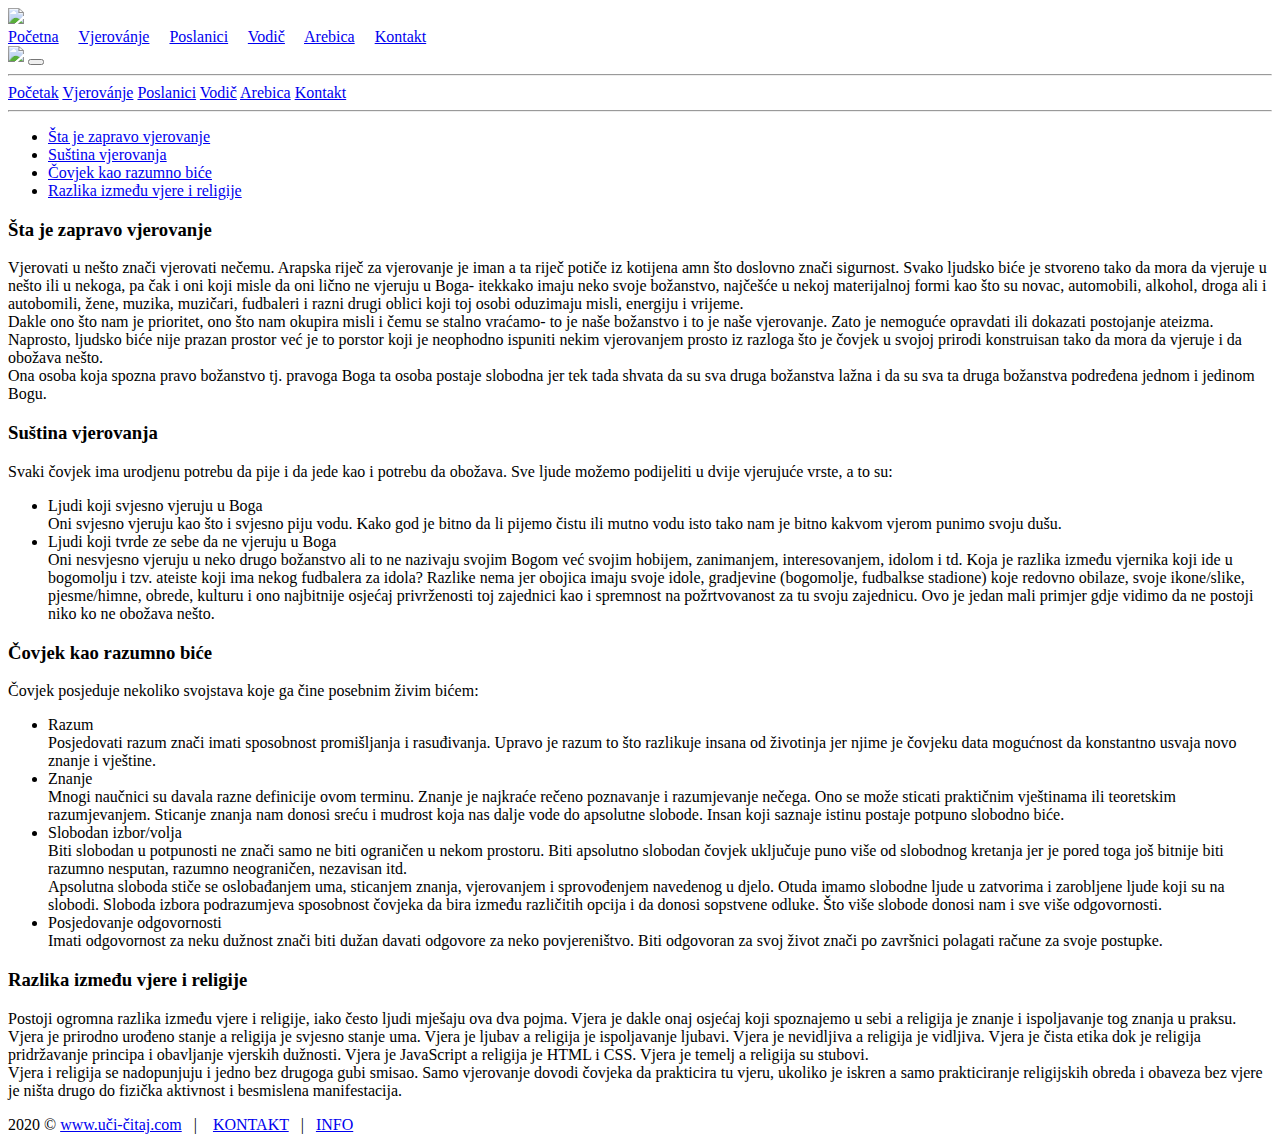
==== vjerovanje.html @ 60361c2d "Add files via upload" ====
<!DOCTYPE html>
<html lang="bs">

<head>
  <meta charset="UTF-8">
  <meta name="viewport" content="width-device-width, initial-scale=1.0">
  <title>Vjerovanje</title>
  <link rel="stylesheet" href="css/bootstrap.min.css">
  <script src="js/jquery.min.js"></script>
  <link rel="stylesheet" href="bootstrap.css">
  <script src="bootstrap.js"></script>



  <link rel="icon" href="images/icon.png" type="image/gif" sizes="32x30">

  <script src="jquery.min.js"></script>
  <script src="show_random_quotes.js"></script>

  <style>
    .container .row {
      border: solid black 0px;

    }
  </style>

</head>

<body>

  <div class="row pt-0 pb-0 kutija-menu ml-0 mr-0">

    <div class="col-lg-5 d-none d-lg-block h1 text-left pl-4">

      <a href="index.html" class="pl-4"><img src="images/logo.png" id="mali_logo" width="40px"></img></a>
    </div>
    <div class="col-7 d-none d-lg-block h6 text-right mt-4 pr-5 linkovi">
      <a class="linkovi-menija" href="index.html">Početna</a> &nbsp;&nbsp;&nbsp;
      <a class="linkovi-menija" href="vjerovanje.html">Vjerovánje</a> &nbsp;&nbsp;&nbsp;
      <a class="linkovi-menija" href="poslanici.html">Poslanici</a> &nbsp;&nbsp;&nbsp;
      <a class="linkovi-menija" href="vodic.html">Vodič</a> &nbsp;&nbsp;&nbsp;
      <a class="linkovi-menija" href="arebica.html">Arebica</a> &nbsp;&nbsp;&nbsp;
      <a class="linkovi-menija" href="kontakt.html">Kontakt</a>
    </div>
    <div class="col-md-12 col-sm-12 col-12 d-lg-none text-right pt-0 align-middle">

      <nav class="navbar navbar-expand-lg navbar-light bg-transparent">
        <a class="navbar-brand" href="#"><img src="images/logo.png" id="mali_logo" width="40px"></img></a>

        <button class="navbar-toggler" type="button" data-toggle="collapse" data-target="#navbarTogglerDemo03"
          aria-controls="navbarTogglerDemo03" aria-expanded="false" aria-label="Toggle navigation">
          <span class="navbar-toggler-icon"></span>
        </button>


        <div class="collapse navbar-collapse" id="navbarTogglerDemo03">
          <div class="navbar-nav float-center text-center pr-3">

            <hr>
            <a class="nav-item nav-link" href="index.html">Početak</a>
            <a class="nav-item nav-link" href="vjerovanje.html">Vjerovánje</a>
            <a class="nav-item nav-link" href="poslanici.html">Poslanici</a>
            <a class="nav-item nav-link" href="vodic.html">Vodič</a>
            <a class="nav-item nav-link" href="arebica.html">Arebica</a>
            <a class="nav-item nav-link" href="kontakt.html">Kontakt</a>
            <hr>
          </div>
        </div>
      </nav>

    </div>
  </div>

<div class="flex-wrapper">

  <div class="container-fluid pt-1 mb-0">

    <div class="row pt-2">
      <div class="col-12 kutija sredina mt-2 p-50">

        <ul>
          <li><a href="#staJeVjerovanje" class="anchor_link">Šta je zapravo vjerovanje</a></li>
          <li><a href="#sustinaVjerovanja" class="anchor_link">Suština vjerovanja</a></li>
          <li><a href="#covjekKaoRazumnoBice" class="anchor_link">Čovjek kao razumno biće</a></li>
          <li><a href="#razlikaIzmedjuVjereIReligije" class="anchor_link">Razlika između vjere i religije</a>
          </li>
        </ul>

        <h3><span id="staJeVjerovanje"></span>Šta je zapravo vjerovanje</h3>
        <p>Vjerovati u nešto znači vjerovati nečemu. Arapska riječ za vjerovanje je iman a ta riječ potiče iz kotijena amn što doslovno znači sigurnost. Svako ljudsko biće je stvoreno tako da mora da vjeruje u nešto ili u nekoga, pa čak i oni koji misle da oni lično ne vjeruju u Boga- itekkako imaju neko svoje božanstvo, najčešće u nekoj materijalnoj formi kao što su novac, automobili, alkohol, droga ali i autobomili, žene, muzika, muzičari, fudbaleri i razni drugi oblici koji toj osobi oduzimaju misli, energiju i vrijeme. <br>
          Dakle ono što nam je prioritet, ono što nam okupira misli i čemu se stalno vraćamo- to je naše božanstvo i to je naše vjerovanje. Zato je nemoguće opravdati ili dokazati postojanje ateizma. Naprosto, ljudsko biće nije prazan prostor već je to porstor koji je neophodno ispuniti nekim vjerovanjem prosto iz razloga što je čovjek u svojoj prirodi konstruisan tako da mora da vjeruje i da obožava nešto. <br>
          Ona osoba koja spozna pravo božanstvo tj. pravoga Boga ta osoba postaje slobodna jer tek tada shvata da su sva druga božanstva lažna i da su sva ta druga božanstva podređena jednom i jedinom Bogu.
        </p>

        <h3 id="sustinaVjerovanja">Suština vjerovanja</h3>
        <p>Svaki čovjek ima urodjenu potrebu da pije i da jede kao i potrebu da obožava. Sve ljude možemo podijeliti u dvije vjerujuće vrste, a to su: 
          <Ul class="ml-4">
            <li>Ljudi koji svjesno vjeruju u Boga</li>
            Oni svjesno vjeruju kao što i svjesno piju vodu. Kako god je bitno da li pijemo čistu ili mutno vodu isto tako nam je bitno kakvom vjerom punimo svoju dušu.<br>
            <li class="pt-2">Ljudi koji tvrde ze sebe da ne vjeruju u Boga</li>
            Oni nesvjesno vjeruju u neko drugo božanstvo ali to ne nazivaju svojim Bogom već svojim hobijem, zanimanjem, interesovanjem, idolom i td. Koja je razlika između vjernika koji ide u bogomolju i tzv. ateiste koji ima nekog fudbalera za idola? Razlike nema jer obojica imaju svoje idole, gradjevine (bogomolje, fudbalkse stadione) koje redovno obilaze, svoje ikone/slike, pjesme/himne, obrede, kulturu i ono najbitnije osjećaj privrženosti toj zajednici kao i spremnost na požrtvovanost za tu svoju zajednicu. Ovo je jedan mali primjer gdje vidimo da ne postoji niko ko ne obožava nešto.

          </ul>
         </p>


        <h3 id="covjekKaoRazumnoBice">Čovjek kao razumno biće</h3>
        <p>
          Čovjek posjeduje nekoliko svojstava koje ga čine posebnim živim bićem:
        <ul class="ml-4">
          <li>Razum</li>
          Posjedovati razum znači imati sposobnost promišljanja i rasuđivanja. Upravo je razum to što razlikuje insana od životinja jer njime je čovjeku data mogućnost da konstantno usvaja novo znanje i vještine.
          <li class="pt-2">Znanje</li>
          Mnogi naučnici su davala razne definicije ovom terminu. Znanje je najkraće rečeno poznavanje i razumjevanje nečega. Ono se može sticati praktičnim vještinama ili teoretskim razumjevanjem. Sticanje znanja nam donosi sreću i mudrost koja nas dalje vode do apsolutne slobode. Insan koji saznaje istinu postaje potpuno slobodno biće.
          <li class="pt-2">Slobodan izbor/volja</li>
          Biti slobodan u potpunosti ne znači samo ne biti ograničen u nekom prostoru. Biti apsolutno slobodan čovjek uključuje puno više od slobodnog kretanja jer je pored toga još bitnije biti razumno nesputan, razumno neograničen, nezavisan itd. <br>
          Apsolutna sloboda stiče se oslobađanjem uma, sticanjem znanja, vjerovanjem i sprovođenjem navedenog u djelo. Otuda imamo slobodne ljude u zatvorima i zarobljene ljude koji su na slobodi. Sloboda izbora podrazumjeva sposobnost čovjeka da bira između različitih opcija i da donosi sopstvene odluke. Što više slobode donosi nam i sve više odgovornosti.
          <li class="pt-2">Posjedovanje odgovornosti</li>
          Imati odgovornost za neku dužnost znači biti dužan davati odgovore za neko povjereništvo. Biti odgovoran za svoj život znači po završnici polagati račune za svoje postupke.
        </ul>
        </p>

        <h3 id="razlikaIzmedjuVjereIReligije">Razlika između vjere i religije</h3>
        <p>Postoji ogromna razlika između vjere i religije, iako često ljudi mješaju ova dva pojma. Vjera je dakle onaj osjećaj koji spoznajemo u sebi a religija je znanje i ispoljavanje tog znanja u praksu. Vjera je prirodno urođeno stanje a religija je svjesno stanje uma. Vjera je ljubav a religija je ispoljavanje ljubavi. Vjera je nevidljiva a religija je vidljiva. Vjera je čista etika dok je religija pridržavanje principa i obavljanje vjerskih dužnosti. Vjera je JavaScript a religija je HTML i CSS. Vjera je temelj a religija su stubovi. <br>
        Vjera i religija se nadopunjuju i jedno bez drugoga gubi smisao. Samo vjerovanje dovodi čovjeka da prakticira tu vjeru, ukoliko je iskren a samo prakticiranje religijskih obreda i obaveza bez vjere je ništa drugo do fizička aktivnost i besmislena manifestacija.
        </p>



      </div>
    </div>

  </div>

  <div id="footer" class="mt-3">

    <div class="col-lg-12 col-md-12 col-sm-12 col-12 text-center pb-3 pt-3 mt-0 kutija-menu pl-0 pr-0">
      2020 © <a href="index.html">www.uči-čitaj.com</a>&nbsp;&nbsp; | &nbsp;&nbsp; <a href="kontakt.html">KONTAKT</a>
      &nbsp;&nbsp;|&nbsp;&nbsp; <a href="info.html" target="blank">INFO</a>
    </div>
  </div>



</div>

  <script src="js/jquery.js"></script>
  <script src="js/bootstrap.js"></script>
  <script src="bootstrap.js"></script>
</body>
</html>
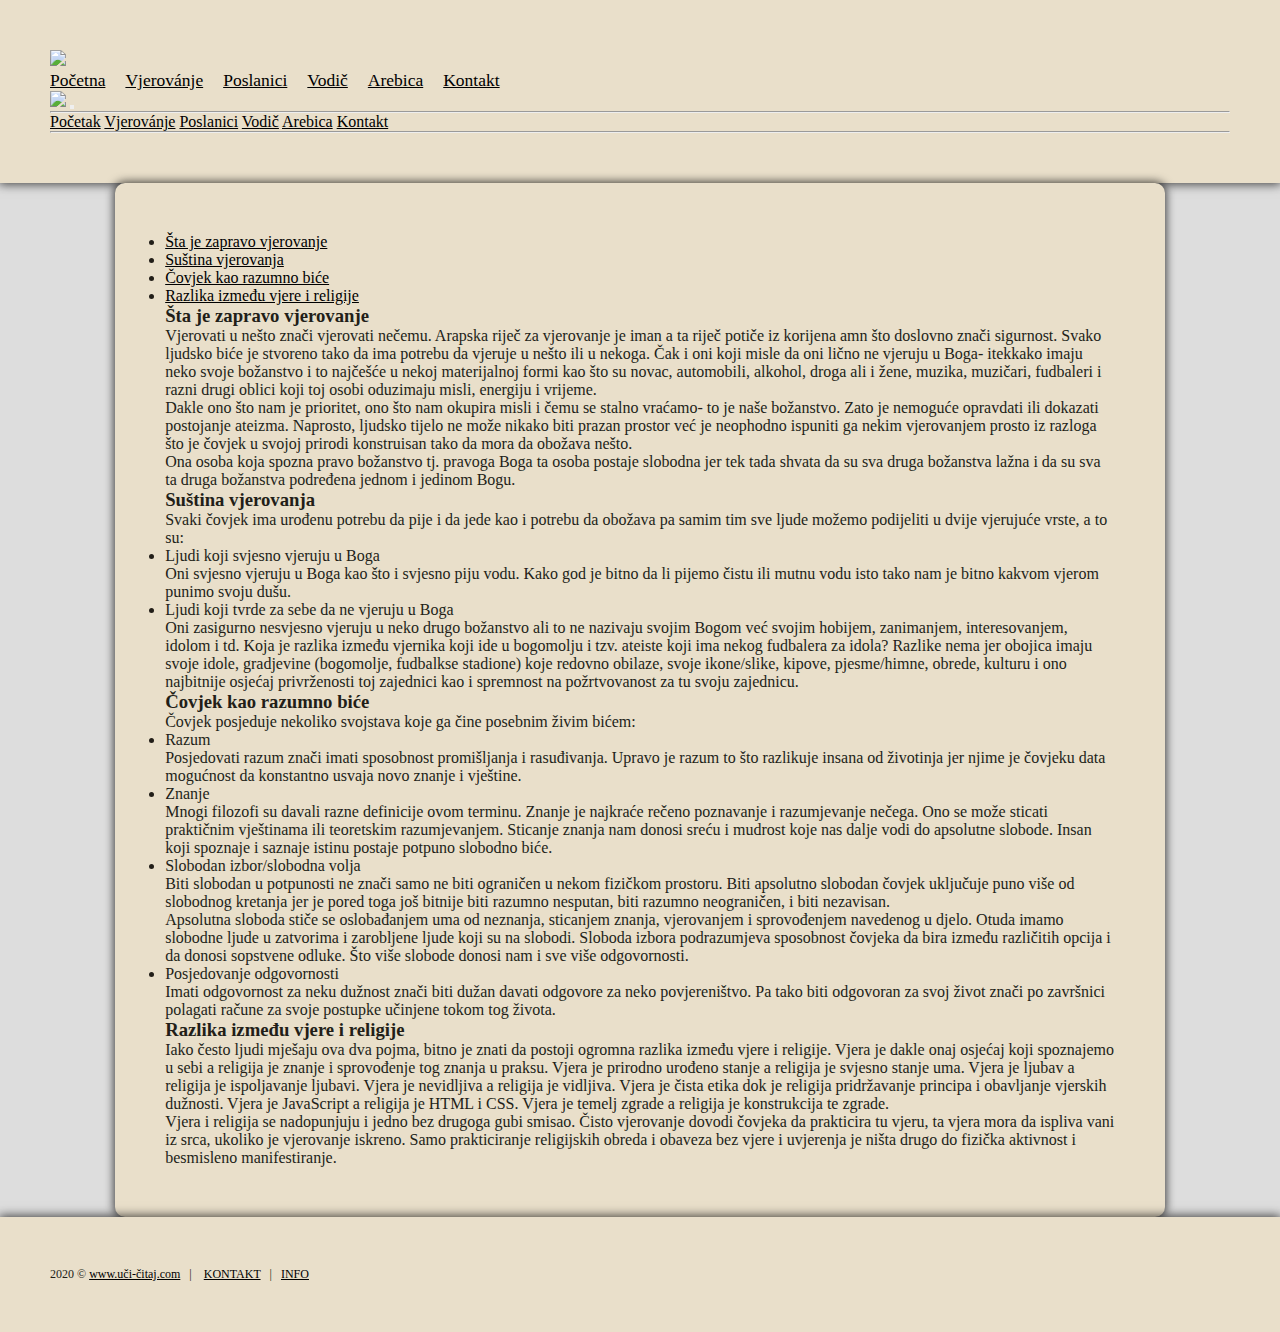
==== commit b72ce638: "Add files via upload" ====
--- a/vjerovanje.html
+++ b/vjerovanje.html
@@ -87,19 +87,18 @@
         </ul>
 
         <h3><span id="staJeVjerovanje"></span>Šta je zapravo vjerovanje</h3>
-        <p>Vjerovati u nešto znači vjerovati nečemu. Arapska riječ za vjerovanje je iman a ta riječ potiče iz kotijena amn što doslovno znači sigurnost. Svako ljudsko biće je stvoreno tako da mora da vjeruje u nešto ili u nekoga, pa čak i oni koji misle da oni lično ne vjeruju u Boga- itekkako imaju neko svoje božanstvo, najčešće u nekoj materijalnoj formi kao što su novac, automobili, alkohol, droga ali i autobomili, žene, muzika, muzičari, fudbaleri i razni drugi oblici koji toj osobi oduzimaju misli, energiju i vrijeme. <br>
-          Dakle ono što nam je prioritet, ono što nam okupira misli i čemu se stalno vraćamo- to je naše božanstvo i to je naše vjerovanje. Zato je nemoguće opravdati ili dokazati postojanje ateizma. Naprosto, ljudsko biće nije prazan prostor već je to porstor koji je neophodno ispuniti nekim vjerovanjem prosto iz razloga što je čovjek u svojoj prirodi konstruisan tako da mora da vjeruje i da obožava nešto. <br>
+        <p>Vjerovati u nešto znači vjerovati nečemu. Arapska riječ za vjerovanje je iman a ta riječ potiče iz korijena amn što doslovno znači sigurnost. Svako ljudsko biće je stvoreno tako da ima potrebu da vjeruje u nešto ili u nekoga. Čak i oni koji misle da oni lično ne vjeruju u Boga- itekkako imaju neko svoje božanstvo i to najčešće u nekoj materijalnoj formi kao što su novac, automobili, alkohol, droga ali i  žene, muzika, muzičari, fudbaleri i razni drugi oblici koji toj osobi oduzimaju misli, energiju i vrijeme. <br>
+          Dakle ono što nam je prioritet, ono što nam okupira misli i čemu se stalno vraćamo- to je naše božanstvo. Zato je nemoguće opravdati ili dokazati postojanje ateizma. Naprosto, ljudsko tijelo ne može nikako biti prazan prostor već je neophodno ispuniti ga nekim vjerovanjem prosto iz razloga što je čovjek u svojoj prirodi konstruisan tako da mora da obožava nešto. <br>
           Ona osoba koja spozna pravo božanstvo tj. pravoga Boga ta osoba postaje slobodna jer tek tada shvata da su sva druga božanstva lažna i da su sva ta druga božanstva podređena jednom i jedinom Bogu.
         </p>
 
         <h3 id="sustinaVjerovanja">Suština vjerovanja</h3>
-        <p>Svaki čovjek ima urodjenu potrebu da pije i da jede kao i potrebu da obožava. Sve ljude možemo podijeliti u dvije vjerujuće vrste, a to su: 
+        <p>Svaki čovjek ima urođenu potrebu da pije i da jede kao i potrebu da obožava pa samim tim sve ljude možemo podijeliti u dvije vjerujuće vrste, a to su: 
           <Ul class="ml-4">
             <li>Ljudi koji svjesno vjeruju u Boga</li>
-            Oni svjesno vjeruju kao što i svjesno piju vodu. Kako god je bitno da li pijemo čistu ili mutno vodu isto tako nam je bitno kakvom vjerom punimo svoju dušu.<br>
-            <li class="pt-2">Ljudi koji tvrde ze sebe da ne vjeruju u Boga</li>
-            Oni nesvjesno vjeruju u neko drugo božanstvo ali to ne nazivaju svojim Bogom već svojim hobijem, zanimanjem, interesovanjem, idolom i td. Koja je razlika između vjernika koji ide u bogomolju i tzv. ateiste koji ima nekog fudbalera za idola? Razlike nema jer obojica imaju svoje idole, gradjevine (bogomolje, fudbalkse stadione) koje redovno obilaze, svoje ikone/slike, pjesme/himne, obrede, kulturu i ono najbitnije osjećaj privrženosti toj zajednici kao i spremnost na požrtvovanost za tu svoju zajednicu. Ovo je jedan mali primjer gdje vidimo da ne postoji niko ko ne obožava nešto.
-
+            Oni svjesno vjeruju u Boga kao što i svjesno piju vodu. Kako god je bitno da li pijemo čistu ili mutnu vodu isto tako nam je bitno kakvom vjerom punimo svoju dušu.<br>
+            <li class="pt-2">Ljudi koji tvrde za sebe da ne vjeruju u Boga</li>
+            Oni zasigurno nesvjesno vjeruju u neko drugo božanstvo ali to ne nazivaju svojim Bogom već svojim hobijem, zanimanjem, interesovanjem, idolom i td. Koja je razlika između vjernika koji ide u bogomolju i tzv. ateiste koji ima nekog fudbalera za idola? Razlike nema jer obojica imaju svoje idole, gradjevine (bogomolje, fudbalkse stadione) koje redovno obilaze, svoje ikone/slike, kipove, pjesme/himne, obrede, kulturu i ono najbitnije osjećaj privrženosti toj zajednici kao i spremnost na požrtvovanost za tu svoju zajednicu. 
           </ul>
          </p>
 
@@ -111,18 +110,18 @@
           <li>Razum</li>
           Posjedovati razum znači imati sposobnost promišljanja i rasuđivanja. Upravo je razum to što razlikuje insana od životinja jer njime je čovjeku data mogućnost da konstantno usvaja novo znanje i vještine.
           <li class="pt-2">Znanje</li>
-          Mnogi naučnici su davala razne definicije ovom terminu. Znanje je najkraće rečeno poznavanje i razumjevanje nečega. Ono se može sticati praktičnim vještinama ili teoretskim razumjevanjem. Sticanje znanja nam donosi sreću i mudrost koja nas dalje vode do apsolutne slobode. Insan koji saznaje istinu postaje potpuno slobodno biće.
-          <li class="pt-2">Slobodan izbor/volja</li>
-          Biti slobodan u potpunosti ne znači samo ne biti ograničen u nekom prostoru. Biti apsolutno slobodan čovjek uključuje puno više od slobodnog kretanja jer je pored toga još bitnije biti razumno nesputan, razumno neograničen, nezavisan itd. <br>
-          Apsolutna sloboda stiče se oslobađanjem uma, sticanjem znanja, vjerovanjem i sprovođenjem navedenog u djelo. Otuda imamo slobodne ljude u zatvorima i zarobljene ljude koji su na slobodi. Sloboda izbora podrazumjeva sposobnost čovjeka da bira između različitih opcija i da donosi sopstvene odluke. Što više slobode donosi nam i sve više odgovornosti.
+          Mnogi filozofi su davali razne definicije ovom terminu. Znanje je najkraće rečeno poznavanje i razumjevanje nečega. Ono se može sticati praktičnim vještinama ili teoretskim razumjevanjem. Sticanje znanja nam donosi sreću i mudrost koje nas dalje vodi do apsolutne slobode. Insan koji spoznaje i saznaje istinu postaje potpuno slobodno biće.
+          <li class="pt-2">Slobodan izbor/slobodna volja</li>
+          Biti slobodan u potpunosti ne znači samo ne biti ograničen u nekom fizičkom prostoru. Biti apsolutno slobodan čovjek uključuje puno više od slobodnog kretanja jer je pored toga još bitnije biti razumno nesputan, biti razumno neograničen, i biti nezavisan. <br>
+          Apsolutna sloboda stiče se oslobađanjem uma od neznanja, sticanjem znanja, vjerovanjem i sprovođenjem navedenog u djelo. Otuda imamo slobodne ljude u zatvorima i zarobljene ljude koji su na slobodi. Sloboda izbora podrazumjeva sposobnost čovjeka da bira između različitih opcija i da donosi sopstvene odluke. Što više slobode donosi nam i sve više odgovornosti.
           <li class="pt-2">Posjedovanje odgovornosti</li>
-          Imati odgovornost za neku dužnost znači biti dužan davati odgovore za neko povjereništvo. Biti odgovoran za svoj život znači po završnici polagati račune za svoje postupke.
+          Imati odgovornost za neku dužnost znači biti dužan davati odgovore za neko povjereništvo. Pa tako biti odgovoran za svoj život znači po završnici polagati račune za svoje postupke učinjene tokom tog života.
         </ul>
         </p>
 
         <h3 id="razlikaIzmedjuVjereIReligije">Razlika između vjere i religije</h3>
-        <p>Postoji ogromna razlika između vjere i religije, iako često ljudi mješaju ova dva pojma. Vjera je dakle onaj osjećaj koji spoznajemo u sebi a religija je znanje i ispoljavanje tog znanja u praksu. Vjera je prirodno urođeno stanje a religija je svjesno stanje uma. Vjera je ljubav a religija je ispoljavanje ljubavi. Vjera je nevidljiva a religija je vidljiva. Vjera je čista etika dok je religija pridržavanje principa i obavljanje vjerskih dužnosti. Vjera je JavaScript a religija je HTML i CSS. Vjera je temelj a religija su stubovi. <br>
-        Vjera i religija se nadopunjuju i jedno bez drugoga gubi smisao. Samo vjerovanje dovodi čovjeka da prakticira tu vjeru, ukoliko je iskren a samo prakticiranje religijskih obreda i obaveza bez vjere je ništa drugo do fizička aktivnost i besmislena manifestacija.
+        <p>Iako često ljudi mješaju ova dva pojma, bitno je znati da postoji ogromna razlika između vjere i religije. Vjera je dakle onaj osjećaj koji spoznajemo u sebi a religija je znanje i sprovođenje tog znanja u praksu. Vjera je prirodno urođeno stanje a religija je svjesno stanje uma. Vjera je ljubav a religija je ispoljavanje ljubavi. Vjera je nevidljiva a religija je vidljiva. Vjera je čista etika dok je religija pridržavanje principa i obavljanje vjerskih dužnosti. Vjera je JavaScript a religija je HTML i CSS. Vjera je temelj zgrade a religija je konstrukcija te zgrade. <br>
+        Vjera i religija se nadopunjuju i jedno bez drugoga gubi smisao. Čisto vjerovanje dovodi čovjeka da prakticira tu vjeru, ta vjera mora da ispliva vani iz srca, ukoliko je vjerovanje iskreno. Samo prakticiranje religijskih obreda i obaveza bez vjere i uvjerenja je ništa drugo do fizička aktivnost i besmisleno manifestiranje.
         </p>
 
 
